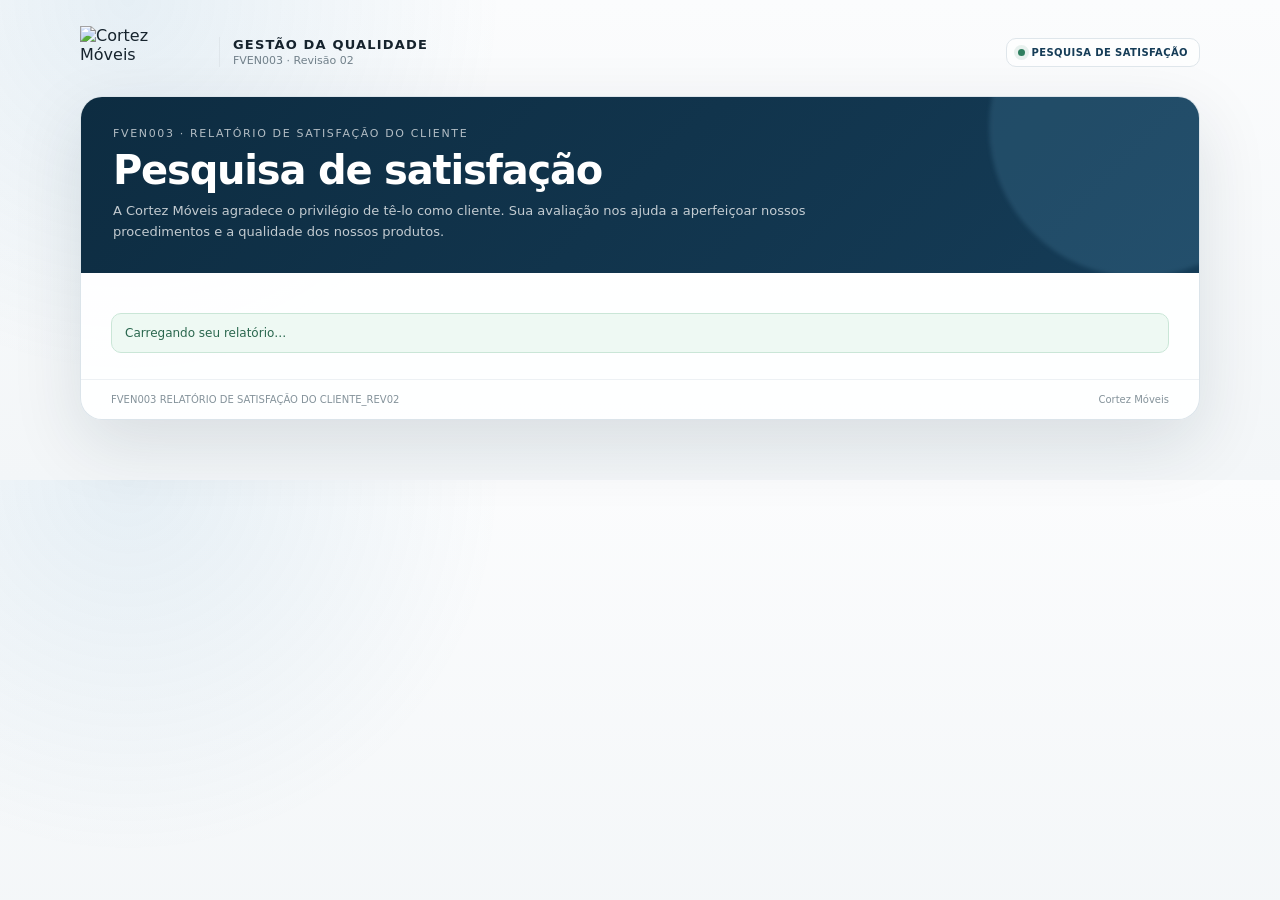
==== cliente.html @ 101052b8 "Cria página pública exclusiva para preenchimento do cliente" ====
<!doctype html>
<html lang="pt-BR">
<head>
<meta charset="utf-8">
<meta name="viewport" content="width=device-width,initial-scale=1">
<title>Preenchimento | Cortez Móveis</title>
<link rel="stylesheet" href="styles.css">
</head>
<body>
<main class="app">
  <header class="topbar">
    <div class="brand">
      <img src="https://raw.githubusercontent.com/marketing-pixel/SITE/main/assets/Logo.png" alt="Cortez Móveis">
      <div class="brand-copy"><strong>GESTÃO DA QUALIDADE</strong><span>FVEN003 · Revisão 02</span></div>
    </div>
    <div class="internal-badge">Pesquisa de satisfação</div>
  </header>
  <section class="shell" id="reportShell">
    <header class="hero">
      <div class="eyebrow">FVEN003 · RELATÓRIO DE SATISFAÇÃO DO CLIENTE</div>
      <h1>Pesquisa de satisfação</h1>
      <p>A Cortez Móveis agradece o privilégio de tê-lo como cliente. Sua avaliação nos ajuda a aperfeiçoar nossos procedimentos e a qualidade dos nossos produtos.</p>
    </header>

    <div class="content">
      <div id="loading" class="notice show success">Carregando seu relatório…</div>
      <div id="invalid" class="notice error">Este link não é válido. Solicite à Cortez Móveis um novo link de preenchimento.</div>

      <div id="formArea" hidden>
        <div id="receivedBanner" class="received-banner" hidden><div class="icon">✓</div><div>Este relatório já foi recebido e assinado. O formulário está somente para consulta.</div></div>

        <section class="section">
          <div class="section-title"><div class="number">01</div><div><h2>Dados do relatório</h2><p>Estas informações foram preenchidas pela Cortez Móveis e não podem ser alteradas.</p></div></div>
          <div class="grid">
            <label class="field full">Cliente / Empresa<input id="client_name" class="locked" readonly></label>
            <label class="field">Referente ao pedido nº<input id="pedido" class="locked" readonly></label>
            <label class="field">NF nº<input id="nf" class="locked" readonly></label>
          </div>
        </section>

        <section class="section">
          <div class="section-title"><div class="number">02</div><div><h2>Avaliação</h2><p>Marque uma opção para cada quesito.</p></div></div>
          <div class="rating" id="ratings">
            <div class="row head"><div class="label">Quesito</div><div>Muito satisfeito</div><div>Satisfeito</div><div>Insatisfeito</div></div>
            <div class="row"><div class="label">Atendimento vendas</div><label class="choice"><input type="radio" name="atendimento" value="Muito satisfeito"><span class="dot"></span></label><label class="choice"><input type="radio" name="atendimento" value="Satisfeito"><span class="dot"></span></label><label class="choice"><input type="radio" name="atendimento" value="Insatisfeito"><span class="dot"></span></label></div>
            <div class="row"><div class="label">Qualidade produto</div><label class="choice"><input type="radio" name="qualidade" value="Muito satisfeito"><span class="dot"></span></label><label class="choice"><input type="radio" name="qualidade" value="Satisfeito"><span class="dot"></span></label><label class="choice"><input type="radio" name="qualidade" value="Insatisfeito"><span class="dot"></span></label></div>
            <div class="row"><div class="label">Entrega no prazo</div><label class="choice"><input type="radio" name="entrega" value="Muito satisfeito"><span class="dot"></span></label><label class="choice"><input type="radio" name="entrega" value="Satisfeito"><span class="dot"></span></label><label class="choice"><input type="radio" name="entrega" value="Insatisfeito"><span class="dot"></span></label></div>
            <div class="row"><div class="label">Atende as expectativas?</div><label class="choice"><input type="radio" name="expectativas" value="Muito satisfeito"><span class="dot"></span></label><label class="choice"><input type="radio" name="expectativas" value="Satisfeito"><span class="dot"></span></label><label class="choice"><input type="radio" name="expectativas" value="Insatisfeito"><span class="dot"></span></label></div>
          </div>
        </section>

        <section class="section">
          <div class="section-title"><div class="number">03</div><div><h2>Comentário</h2><p>Seu elogio, crítica ou sugestão é muito importante.</p></div></div>
          <label class="field">Deixe seu comentário<textarea id="comentario" placeholder="Escreva seu comentário…"></textarea></label>
        </section>

        <section class="section">
          <div class="section-title"><div class="number">04</div><div><h2>Responsável e assinatura</h2><p>Informe quem respondeu a pesquisa e assine abaixo.</p></div></div>
          <div class="grid">
            <label class="field">Responsável por responder a pesquisa<input id="responsavel" placeholder="Nome completo"></label>
            <label class="field">Cargo<input id="cargo" placeholder="Cargo / função"></label>
            <label class="field">Data do preenchimento<input id="data_preenchimento" type="date"></label>
          </div>

          <div class="signature" style="margin-top:18px">
            <div class="sig-top"><div><strong>Assinatura</strong><span>Use mouse, touch ou caneta.</span></div><button type="button" id="clearSig">Limpar</button></div>
            <canvas id="signature"></canvas><div class="sig-line"></div><div class="sig-caption">Assine dentro do quadro acima.</div>
          </div>
        </section>

        <div id="message" class="notice"></div>
        <div class="client-actions">
          <button class="btn light" id="printReport" type="button">Imprimir</button>
          <button class="btn light" id="saveAs" type="button">Salvar como</button>
          <button class="btn primary" id="submit" type="button">Enviar</button>
        </div>      </div>
    </div>
    <footer class="footer"><span>FVEN003 RELATÓRIO DE SATISFAÇÃO DO CLIENTE_REV02</span><span>Cortez Móveis</span></footer>
  </section>

</main>
<script type="module">
import { createClient } from "https://esm.sh/@supabase/supabase-js@2";
import { SUPABASE_URL, SUPABASE_KEY } from "./config.js";
const supabase=createClient(SUPABASE_URL,SUPABASE_KEY);
const params=new URLSearchParams(location.search);
const token=(params.get("token")||params.get("p_token")||"").trim();
console.info("Página pública carregada. Token recebido:", token ? "sim" : "não");
let signed=false,drawing=false;
const canvas=document.getElementById("signature"),ctx=canvas.getContext("2d");
function resizeCanvas(keep=true){
  const old=keep&&signed?canvas.toDataURL("image/png"):null;
  const r=canvas.getBoundingClientRect(),d=devicePixelRatio||1;
  canvas.width=r.width*d;canvas.height=r.height*d;
  ctx.setTransform(d,0,0,d,0,0);ctx.lineCap="round";ctx.lineJoin="round";
  ctx.lineWidth=2.2;ctx.strokeStyle="#153c57";
  if(old){const img=new Image;img.onload=()=>ctx.drawImage(img,0,0,r.width,r.height);img.src=old}
}
function pos(e){const r=canvas.getBoundingClientRect();return{x:e.clientX-r.left,y:e.clientY-r.top}}
canvas.addEventListener("pointerdown",e=>{drawing=true;canvas.setPointerCapture(e.pointerId);const p=pos(e);ctx.beginPath();ctx.moveTo(p.x,p.y)});
canvas.addEventListener("pointermove",e=>{if(!drawing)return;const p=pos(e);ctx.lineTo(p.x,p.y);ctx.stroke();signed=true});
["pointerup","pointercancel","pointerleave"].forEach(v=>canvas.addEventListener(v,()=>drawing=false));
document.getElementById("clearSig").onclick=()=>{ctx.clearRect(0,0,canvas.width,canvas.height);signed=false};
function showMsg(text,error=true){const m=document.getElementById("message");m.textContent=text;m.className="notice show "+(error?"error":"success")}
function lockAll(){
  document.querySelectorAll("#formArea input,#formArea textarea").forEach(el=>{
    if(!["client_name","pedido","nf"].includes(el.id))el.disabled=true
  });
  document.querySelector("#clearSig").disabled=true;
  document.getElementById("submit").hidden=true;
}
function setVal(id,v){const el=document.getElementById(id);if(el&&v!=null)el.value=v}
async function loadReport(){
  if(!token){document.getElementById("loading").className="notice";document.getElementById("invalid").className="notice show error";return}
  const {data,error}=await supabase.rpc("get_report_public",{p_token:token});
  document.getElementById("loading").className="notice";
  if(error){
    console.error("Falha ao validar link público:",error);
    document.getElementById("invalid").textContent="Não foi possível validar este link agora. Gere um novo link pelo Controle de Relatórios.";
    document.getElementById("invalid").className="notice show error";
    return;
  }
  if(!data){
    document.getElementById("invalid").textContent="Este link não é válido ou já não está disponível. Solicite à Cortez Móveis um novo link de preenchimento.";
    document.getElementById("invalid").className="notice show error";
    return;
  }
  document.getElementById("formArea").hidden=false;
  ["client_name","pedido","nf"].forEach(id=>setVal(id,data[id]));
  setVal("data_preenchimento",data.data_preenchimento||new Date().toISOString().slice(0,10));
  if(data.status==="recebido"){
    ["comentario","responsavel","cargo"].forEach(id=>setVal(id,data[id]));
    for(const n of ["atendimento","qualidade","entrega","expectativas"]){
      const el=document.querySelector('input[name="'+n+'"][value="'+data[n]+'"]');if(el)el.checked=true
    }
    if(data.assinatura_data_url){
      const img=new Image;img.onload=()=>{const r=canvas.getBoundingClientRect();ctx.drawImage(img,0,0,r.width,r.height);signed=true};img.src=data.assinatura_data_url
    }
    document.getElementById("receivedBanner").hidden=false;lockAll();
  }
}
document.getElementById("printReport").onclick=()=>window.print();
document.getElementById("saveAs").onclick=()=>window.print();
document.getElementById("submit").onclick=async()=>{
  const ratings=["atendimento","qualidade","entrega","expectativas"],payload={};
  for(const n of ratings)payload[n]=document.querySelector('input[name="'+n+'"]:checked')?.value||"";
  payload.comentario=document.getElementById("comentario").value;
  payload.responsavel=document.getElementById("responsavel").value;
  payload.cargo=document.getElementById("cargo").value;
  payload.data_preenchimento=document.getElementById("data_preenchimento").value;
  payload.assinatura_data_url=signed?canvas.toDataURL("image/png"):"";
  if(ratings.some(n=>!payload[n])||!payload.responsavel||!payload.cargo||!payload.data_preenchimento||!signed){
    showMsg("Preencha todos os quesitos, responsável, cargo, data e assinatura antes de enviar.");return
  }
  const btn=document.getElementById("submit");btn.disabled=true;btn.textContent="Enviando…";
  const {data,error}=await supabase.rpc("submit_report_public",{p_token:token,p_atendimento:payload.atendimento,p_qualidade:payload.qualidade,p_entrega:payload.entrega,p_expectativas:payload.expectativas,p_comentario:payload.comentario,p_responsavel:payload.responsavel,p_cargo:payload.cargo,p_data_preenchimento:payload.data_preenchimento,p_assinatura_data_url:payload.assinatura_data_url});
  if(error){btn.disabled=false;btn.textContent="Enviar";showMsg(error.message||"Não foi possível enviar o relatório.");return}
  btn.disabled=false;btn.textContent="Enviado ✓";
  showMsg("Relatório enviado com sucesso. Obrigado pela sua avaliação.",false);
  document.getElementById("receivedBanner").hidden=false;lockAll();
};
window.addEventListener("resize",()=>resizeCanvas(true));
resizeCanvas(false);
loadReport();
</script>
</body>
</html>
---- styles.css ----
:root{
  --ink:#16232d;--muted:#71808a;--line:#dfe6eb;--paper:#fff;--bg:#f3f6f8;
  --navy:#153c57;--navy2:#0d2c41;--accent:#3d88b7;--soft:#eaf3f8;
  --green:#2f7f5f;--amber:#9b671f;--shadow:0 24px 70px rgba(18,43,58,.12)
}
*{box-sizing:border-box}html{scroll-behavior:smooth}body{
  margin:0;color:var(--ink);font-family:Inter,ui-sans-serif,system-ui,-apple-system,"Segoe UI",sans-serif;
  background:radial-gradient(circle at 10% 0%,rgba(61,136,183,.11),transparent 30%),linear-gradient(180deg,#fbfcfd,var(--bg))
}
button,input,textarea{font:inherit}.app{width:min(1120px,calc(100% - 28px));margin:26px auto 60px}
.topbar{display:flex;align-items:center;justify-content:space-between;gap:18px;margin-bottom:18px}
.brand{display:flex;align-items:center;gap:13px}.brand img{width:126px;height:52px;object-fit:contain}.brand-copy{padding-left:13px;border-left:1px solid var(--line)}
.brand-copy strong{display:block;font-size:13px;letter-spacing:.09em}.brand-copy span{display:block;margin-top:2px;font-size:11px;color:var(--muted)}
.nav{display:flex;gap:7px}.nav a{padding:9px 12px;border-radius:9px;text-decoration:none;color:#52636d;font-size:12px;font-weight:750}.nav a:hover,.nav a.active{background:var(--navy);color:#fff}
.shell{background:rgba(255,255,255,.9);border:1px solid rgba(218,227,233,.95);border-radius:22px;box-shadow:var(--shadow);overflow:hidden}
.hero{padding:30px 32px;background:linear-gradient(135deg,var(--navy2),var(--navy));color:#fff;position:relative;overflow:hidden}
.hero:after{content:"";position:absolute;right:-90px;top:-120px;width:300px;height:300px;border-radius:50%;background:rgba(113,180,219,.16);filter:blur(2px)}
.hero>*{position:relative;z-index:1}.hero .eyebrow{font-size:11px;letter-spacing:.15em;text-transform:uppercase;opacity:.68}.hero h1{margin:7px 0 8px;font-size:clamp(28px,4vw,40px);letter-spacing:-.03em}.hero p{max-width:720px;margin:0;color:rgba(255,255,255,.75);line-height:1.6;font-size:13px}
.content{padding:26px 30px}.section{padding:0 0 26px}.section+.section{border-top:1px solid #edf1f4;padding-top:26px}
.section-title{display:flex;gap:12px;align-items:flex-start;margin-bottom:18px}.number{width:34px;height:34px;border-radius:10px;background:var(--soft);color:var(--navy);display:grid;place-items:center;font-weight:850;font-size:12px}.section-title h2{margin:0;font-size:18px;letter-spacing:-.015em}.section-title p{margin:4px 0 0;color:var(--muted);font-size:12px}
.grid{display:grid;grid-template-columns:repeat(2,1fr);gap:14px}.full{grid-column:1/-1}
.field{display:flex;flex-direction:column;gap:7px;font-size:12px;font-weight:750}.field small{font-size:11px;color:var(--muted);font-weight:500}
.field input,.field textarea{width:100%;border:1px solid var(--line);border-radius:12px;padding:12px 13px;background:#fbfcfd;color:var(--ink);outline:none;transition:border .2s,box-shadow .2s,background .2s}
.field textarea{min-height:120px;resize:vertical;line-height:1.55}.field input:focus,.field textarea:focus{background:#fff;border-color:var(--accent);box-shadow:0 0 0 4px rgba(61,136,183,.10)}
.locked{background:#f2f5f7!important;color:#465761!important}.locked:focus{box-shadow:none!important;border-color:var(--line)!important}
.meta{display:grid;grid-template-columns:repeat(3,1fr);gap:12px;padding:13px;border-radius:13px;background:#f7f9fa;border:1px solid var(--line);margin-top:14px}.meta strong{display:block;font-size:10px;color:var(--muted);text-transform:uppercase;letter-spacing:.07em}.meta span{display:block;margin-top:5px;font-size:13px;font-weight:750}
.rating{border:1px solid var(--line);border-radius:14px;overflow:hidden}.row{display:grid;grid-template-columns:minmax(250px,1.7fr) repeat(3,1fr);align-items:center;border-top:1px solid var(--line)}.row:first-child{border-top:0}.row>div,.choice{min-height:56px;padding:10px;border-left:1px solid var(--line);display:grid;place-items:center}.row>div:first-child{border-left:0}.head{background:var(--navy2);color:#fff;font-size:10px;text-transform:uppercase;letter-spacing:.05em;font-weight:800}.label{text-align:left!important;justify-items:start!important;font-weight:750}.choice{cursor:pointer;background:#fff}.choice:hover{background:#f2f8fb}.choice input{position:absolute;opacity:0}.dot{width:20px;height:20px;border:2px solid #b8c6ce;border-radius:50%;display:block}.choice input:checked+.dot{border:5px solid var(--navy);box-shadow:0 0 0 3px rgba(21,60,87,.08)}
.signature{border:1px solid var(--line);border-radius:14px;overflow:hidden;background:#fff}.sig-top{display:flex;align-items:center;justify-content:space-between;gap:12px;padding:12px 14px;border-bottom:1px solid var(--line);background:#f7f9fa}.sig-top strong{font-size:12px}.sig-top span{display:block;font-size:10px;color:var(--muted);margin-top:2px}.sig-top button{border:0;background:#e9eef1;color:#40515d;padding:7px 10px;border-radius:8px;font-size:11px;font-weight:750;cursor:pointer}
#signature{width:100%;height:190px;display:block;touch-action:none;background:linear-gradient(#fff,#fff)}.sig-line{height:1px;background:#b3bec4;margin:0 24px 22px}.sig-caption{text-align:center;padding:0 10px 11px;color:var(--muted);font-size:10px}
.actions{display:flex;justify-content:flex-end;gap:10px;padding-top:6px}.btn{border:0;border-radius:11px;padding:12px 16px;cursor:pointer;font-weight:800;font-size:12px;transition:transform .18s,box-shadow .18s,background .18s}.btn:hover{transform:translateY(-1px)}.primary{background:var(--navy);color:#fff;box-shadow:0 9px 22px rgba(21,60,87,.18)}.primary:hover{background:#1e516f}.light{background:#eaf0f3;color:#40545f}
.notice{display:none;margin-top:14px;padding:12px 13px;border-radius:10px;font-size:12px}.notice.show{display:block}.error{color:#8c3434;background:#fff0f0;border:1px solid #f0cbcb}.success{color:#2a674e;background:#eef9f3;border:1px solid #cae6d7}
.footer{display:flex;justify-content:space-between;gap:12px;padding:14px 30px;border-top:1px solid #edf1f4;color:#85939b;font-size:10px}
.readonly{opacity:.96}.received-banner{display:flex;align-items:center;gap:12px;padding:14px;border:1px solid #cae6d7;background:#eef9f3;color:#2b674f;border-radius:14px;margin-bottom:20px;font-size:12px;font-weight:700}
.received-banner .icon{width:32px;height:32px;border-radius:50%;background:var(--green);color:#fff;display:grid;place-items:center}
.login{min-height:68vh;display:grid;place-items:center}.login-card{width:min(440px,100%);padding:28px;background:#fff;border:1px solid var(--line);border-radius:20px;box-shadow:var(--shadow)}.login-card h1{margin:0;color:var(--navy);font-size:25px}.login-card p{color:var(--muted);font-size:12px;line-height:1.6}.login-card form{margin-top:20px}.login-card .field{margin-top:13px}
.panel-tabs{display:flex;gap:7px;padding:14px 20px;border-bottom:1px solid var(--line);background:#fafcfd}.panel-tabs button{border:0;background:transparent;color:#5a6d78;padding:9px 12px;border-radius:9px;font-size:12px;font-weight:800;cursor:pointer}.panel-tabs button.active{background:var(--navy);color:#fff}
.panel{display:none}.panel.active{display:block}
.stats{display:grid;grid-template-columns:repeat(3,1fr);gap:12px;margin-bottom:16px}.stat{padding:16px;border-radius:13px;border:1px solid var(--line);background:#fff}.stat span{display:block;font-size:10px;color:var(--muted);text-transform:uppercase;letter-spacing:.06em}.stat strong{display:block;margin-top:6px;color:var(--navy);font-size:25px}
.data-table{border:1px solid var(--line);border-radius:14px;overflow:hidden}.data-table table{width:100%;border-collapse:collapse;font-size:12px}.data-table th,.data-table td{padding:12px 13px;border-bottom:1px solid var(--line);text-align:left}.data-table th{background:#f7f9fa;font-size:10px;text-transform:uppercase;color:#667780;letter-spacing:.05em}.data-table tr:last-child td{border-bottom:0}.pill{display:inline-flex;align-items:center;padding:5px 8px;border-radius:999px;font-size:10px;font-weight:850}.pill.out{background:#fff2df;color:var(--amber)}.pill.in{background:#eaf7f0;color:var(--green)}.copy-btn{border:1px solid var(--line);background:#fff;border-radius:7px;padding:7px 8px;font-size:10px;font-weight:800;color:#425660;cursor:pointer}.copy-btn:hover{background:#f0f5f7}

.workflow-nav{display:grid;grid-template-columns:1fr minmax(210px,260px) 1fr;align-items:center;gap:0;padding:22px 26px 24px;background:linear-gradient(180deg,#fff,#f8fafb);border-bottom:1px solid var(--line)}
.flow-node{position:relative;border:0;background:transparent;display:flex;flex-direction:column;align-items:center;justify-content:center;gap:8px;padding:0;min-width:0;color:#7a8991;cursor:pointer}
.flow-dot{width:54px;height:54px;border-radius:50%;display:grid;place-items:center;background:#f4f7f8;border:1px solid #dce5ea;color:#63747e;box-shadow:0 8px 20px rgba(18,43,58,.06);transition:all .25s ease}
.flow-dot svg{width:22px;height:22px}
.flow-label{font-size:12px;font-weight:850;letter-spacing:.01em}
.flow-sub{font-size:10px;color:#8a979e;white-space:nowrap}
.flow-node:hover .flow-dot,.flow-node.active .flow-dot{border-color:#b9d4e2;background:#edf6fa;color:var(--navy);box-shadow:0 12px 26px rgba(21,60,87,.10);transform:translateY(-2px)}
.flow-node.active .flow-label{color:var(--navy)}
.flow-node.featured .flow-dot{width:68px;height:68px;background:linear-gradient(145deg,var(--navy2),var(--navy));border-color:transparent;color:#fff;box-shadow:0 16px 32px rgba(21,60,87,.22)}
.flow-node.featured .flow-label{font-size:14px;color:var(--navy)}
.flow-node.featured .flow-sub{color:#6f818b}
.flow-line{height:1px;background:linear-gradient(90deg,#d4e0e6,#9fc1d2,#d4e0e6);position:relative;margin:0 -4px}
.flow-line:after{content:"";position:absolute;left:50%;top:50%;width:6px;height:6px;border-radius:50%;background:#b9d0db;transform:translate(-50%,-50%)}
.workspace-overlay{position:fixed;inset:0;z-index:30;margin:0!important;width:100%!important;min-height:100vh;border-radius:0;border:0;overflow:auto;background:rgba(247,250,251,.98);box-shadow:0 0 0 1px rgba(218,227,233,.7),0 30px 100px rgba(10,28,40,.22);opacity:0;transform:translateY(20px) scale(.985);pointer-events:none;transition:opacity .28s ease,transform .32s cubic-bezier(.2,.75,.2,1)}
.workspace-overlay.is-open{opacity:1;transform:none;pointer-events:auto}
body.control-open{overflow:hidden}

.modal{position:fixed;inset:0;background:rgba(10,28,40,.44);backdrop-filter:blur(8px);display:none;align-items:center;justify-content:center;padding:16px;z-index:20}.modal.show{display:flex}.modal-card{width:min(560px,100%);background:#fff;border:1px solid var(--line);border-radius:18px;box-shadow:0 35px 90px rgba(0,0,0,.22);padding:24px}.modal-card h2{margin:0;color:var(--navy)}.modal-card p{color:var(--muted);font-size:12px}.url{padding:12px;border-radius:10px;background:#f4f7f8;border:1px solid var(--line);word-break:break-all;font-size:11px;color:#4c5d66}.modal-actions{display:flex;justify-content:flex-end;gap:8px;margin-top:14px}
@media(max-width:760px){.workflow-nav{grid-template-columns:1fr 1fr 1fr;padding:18px 12px 20px}.flow-dot{width:46px;height:46px}.flow-node.featured .flow-dot{width:58px;height:58px}.flow-label{font-size:11px}.flow-node.featured .flow-label{font-size:12px}.flow-sub{font-size:9px}.flow-line{margin:0 -2px}.workspace-overlay{overflow-y:auto}}
@media(max-width:760px){.app{width:min(100% - 14px,1120px);margin-top:12px}.topbar{align-items:flex-start;flex-direction:column}.brand-copy{display:none}.nav{width:100%}.nav a{flex:1;text-align:center}.hero,.content{padding:22px 18px}.grid,.stats,.meta{grid-template-columns:1fr}.full{grid-column:auto}.rating{overflow:auto}.row{min-width:720px}.actions{flex-direction:column}.actions .btn{width:100%}.footer{padding:13px 18px;flex-direction:column}}
@media print{.workspace-overlay{position:static;min-height:auto;box-shadow:none;opacity:1;transform:none;overflow:visible;background:#fff}.workflow-nav{display:none}
body{background:#fff}.app{width:100%;margin:0}.shell{border:0;box-shadow:none}.topbar,.actions,.notice,.panel-tabs,.stats,.modal{display:none!important}.hero{-webkit-print-color-adjust:exact;print-color-adjust:exact}.content{padding:20px 0}.footer{padding-left:0;padding-right:0}}

.internal-badge{display:inline-flex;align-items:center;gap:7px;padding:8px 11px;border:1px solid var(--line);border-radius:10px;background:rgba(255,255,255,.72);color:var(--navy);font-size:10px;font-weight:850;letter-spacing:.04em;text-transform:uppercase}
.internal-badge:before{content:"";width:7px;height:7px;border-radius:50%;background:var(--green);box-shadow:0 0 0 4px rgba(47,127,95,.10)}
.login-mark{width:44px;height:44px;border-radius:13px;display:grid;place-items:center;margin-bottom:14px;background:linear-gradient(135deg,var(--navy2),var(--navy));color:#fff;font-weight:900;box-shadow:0 12px 24px rgba(21,60,87,.18)}
.login-card h1{letter-spacing:-.03em}.login-card .actions{margin-top:4px}

.client-actions{display:flex;justify-content:flex-end;gap:10px;padding-top:12px;margin-top:8px;border-top:1px solid #edf1f4}
.client-actions .btn{min-width:128px}
@media(max-width:760px){.client-actions{flex-direction:column}.client-actions .btn{width:100%}}
@media print{.client-actions{display:none!important}}
.workflow-nav{display:grid;grid-template-columns:1fr minmax(210px,260px) 1fr;align-items:center;padding:22px 26px 24px;background:linear-gradient(180deg,#fff,#f8fafb);border-bottom:1px solid var(--line)}
.flow-node{border:0;background:transparent;display:flex;flex-direction:column;align-items:center;gap:8px;color:#7a8991;cursor:pointer}
.flow-dot{width:54px;height:54px;border-radius:50%;display:grid;place-items:center;background:#f4f7f8;border:1px solid #dce5ea;color:#63747e;font-weight:900;box-shadow:0 8px 20px rgba(18,43,58,.06);transition:.25s}
.flow-label{font-size:12px;font-weight:850}.flow-sub{font-size:10px;color:#8a979e}.flow-node.active .flow-dot{background:#edf6fa;color:var(--navy);border-color:#b9d4e2}.flow-node.featured .flow-dot{width:68px;height:68px;background:linear-gradient(145deg,var(--navy2),var(--navy));color:#fff;border:0;box-shadow:0 16px 32px rgba(21,60,87,.22)}.flow-node.featured .flow-label{font-size:14px;color:var(--navy)}.flow-line{height:1px;background:linear-gradient(90deg,#d4e0e6,#9fc1d2,#d4e0e6)}
.workspace-overlay{position:fixed;inset:0;z-index:30;margin:0!important;width:100%!important;min-height:100vh;border-radius:0;border:0;overflow:auto;background:rgba(247,250,251,.98);opacity:0;transform:translateY(20px) scale(.985);pointer-events:none;transition:opacity .28s ease,transform .32s ease}.workspace-overlay.is-open{opacity:1;transform:none;pointer-events:auto}

.copy-status{margin-top:9px;font-size:10px;color:var(--green);font-weight:800}
.success-modal{transform:translateY(12px) scale(.96);opacity:0;transition:transform .32s cubic-bezier(.2,.8,.2,1),opacity .25s ease}
.modal.show .success-modal{transform:none;opacity:1}
.link-modal-icon{width:58px;height:58px;border-radius:50%;display:grid;place-items:center;margin-bottom:14px;background:#edf4f7;color:var(--navy);border:1px solid #d8e5eb;font-size:22px;font-weight:900}
.link-modal-icon.success{background:var(--green);color:#fff;border-color:var(--green);box-shadow:0 12px 30px rgba(47,127,95,.24);animation:successPulse .55s ease}
.modal-kicker{font-size:10px;letter-spacing:.12em;text-transform:uppercase;color:var(--muted);font-weight:850;margin-bottom:5px}
@keyframes successPulse{0%{transform:scale(.72);opacity:.2}65%{transform:scale(1.08)}100%{transform:scale(1);opacity:1}}
#finalize.is-processing{opacity:.7;pointer-events:none}
#finalize.is-processing:before{content:"";display:inline-block;width:11px;height:11px;margin-right:8px;border:2px solid rgba(255,255,255,.45);border-top-color:#fff;border-radius:50%;vertical-align:-2px;animation:spin .65s linear infinite}
@keyframes spin{to{transform:rotate(360deg)}}
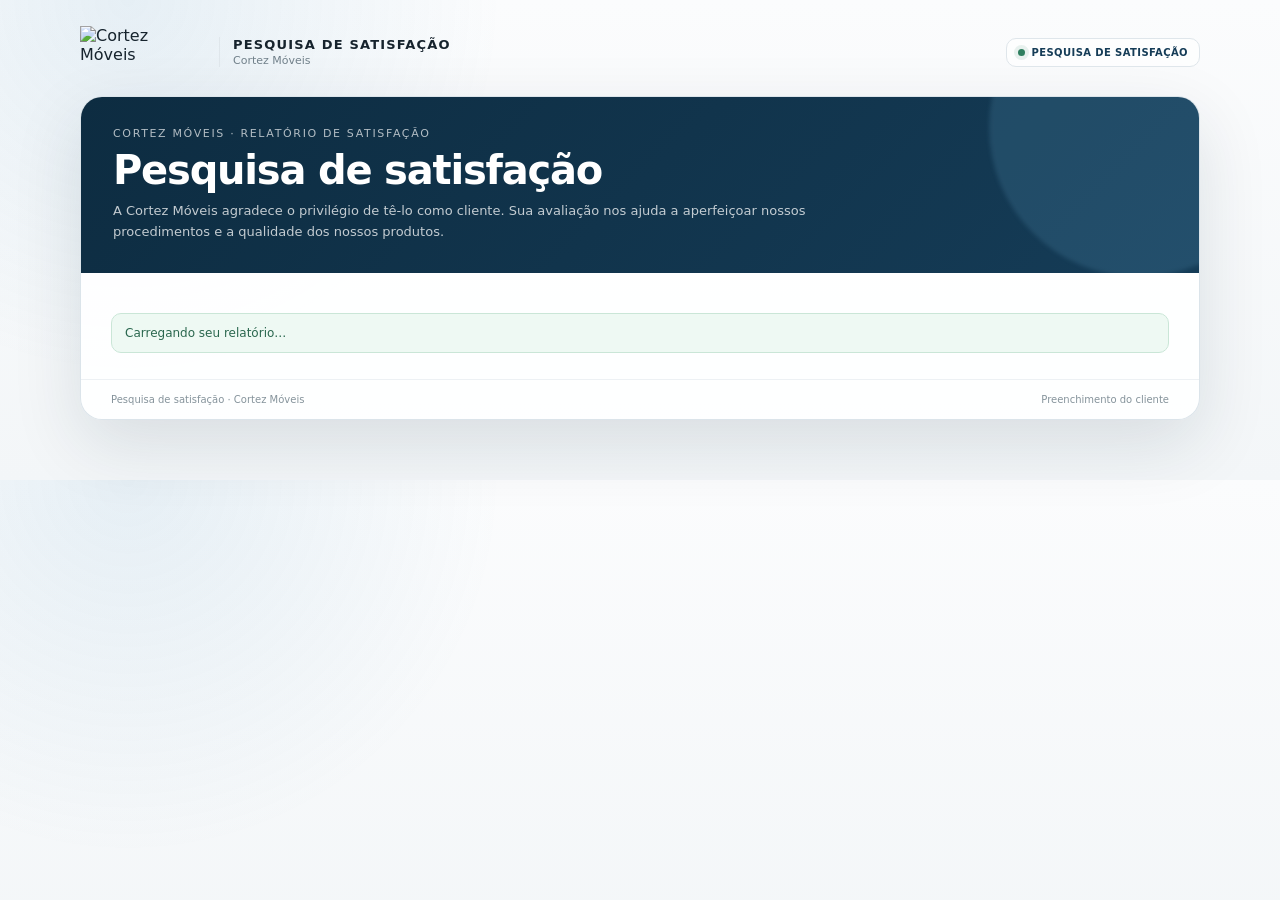
==== commit be2b035e: "Transforma link gerado em formulário específico do relatório" ====
--- a/cliente.html
+++ b/cliente.html
@@ -11,13 +11,13 @@
   <header class="topbar">
     <div class="brand">
       <img src="https://raw.githubusercontent.com/marketing-pixel/SITE/main/assets/Logo.png" alt="Cortez Móveis">
-      <div class="brand-copy"><strong>GESTÃO DA QUALIDADE</strong><span>FVEN003 · Revisão 02</span></div>
+      <div class="brand-copy"><strong>PESQUISA DE SATISFAÇÃO</strong><span>Cortez Móveis</span></div>
     </div>
     <div class="internal-badge">Pesquisa de satisfação</div>
   </header>
   <section class="shell" id="reportShell">
     <header class="hero">
-      <div class="eyebrow">FVEN003 · RELATÓRIO DE SATISFAÇÃO DO CLIENTE</div>
+      <div class="eyebrow">CORTEZ MÓVEIS · RELATÓRIO DE SATISFAÇÃO</div>
       <h1>Pesquisa de satisfação</h1>
       <p>A Cortez Móveis agradece o privilégio de tê-lo como cliente. Sua avaliação nos ajuda a aperfeiçoar nossos procedimentos e a qualidade dos nossos produtos.</p>
     </header>
@@ -75,25 +75,32 @@
           <button class="btn primary" id="submit" type="button">Enviar</button>
         </div>      </div>
     </div>
-    <footer class="footer"><span>FVEN003 RELATÓRIO DE SATISFAÇÃO DO CLIENTE_REV02</span><span>Cortez Móveis</span></footer>
+    <footer class="footer"><span>Pesquisa de satisfação · Cortez Móveis</span><span>Preenchimento do cliente</span></footer>
   </section>
 
 </main>
 <script type="module">
 import { createClient } from "https://esm.sh/@supabase/supabase-js@2";
 import { SUPABASE_URL, SUPABASE_KEY } from "./config.js";
+
 const supabase=createClient(SUPABASE_URL,SUPABASE_KEY);
 const params=new URLSearchParams(location.search);
-const token=(params.get("token")||params.get("p_token")||"").trim();
-console.info("Página pública carregada. Token recebido:", token ? "sim" : "não");
+const token=(params.get("token")||"").trim();
+const model={
+  cliente:params.get("cliente")||"",
+  pedido:params.get("pedido")||"",
+  nf:params.get("nf")||""
+};
+
 let signed=false,drawing=false;
 const canvas=document.getElementById("signature"),ctx=canvas.getContext("2d");
+
 function resizeCanvas(keep=true){
   const old=keep&&signed?canvas.toDataURL("image/png"):null;
   const r=canvas.getBoundingClientRect(),d=devicePixelRatio||1;
   canvas.width=r.width*d;canvas.height=r.height*d;
-  ctx.setTransform(d,0,0,d,0,0);ctx.lineCap="round";ctx.lineJoin="round";
-  ctx.lineWidth=2.2;ctx.strokeStyle="#153c57";
+  ctx.setTransform(d,0,0,d,0,0);
+  ctx.lineCap="round";ctx.lineJoin="round";ctx.lineWidth=2.2;ctx.strokeStyle="#153c57";
   if(old){const img=new Image;img.onload=()=>ctx.drawImage(img,0,0,r.width,r.height);img.src=old}
 }
 function pos(e){const r=canvas.getBoundingClientRect();return{x:e.clientX-r.left,y:e.clientY-r.top}}
@@ -101,47 +108,39 @@
 canvas.addEventListener("pointermove",e=>{if(!drawing)return;const p=pos(e);ctx.lineTo(p.x,p.y);ctx.stroke();signed=true});
 ["pointerup","pointercancel","pointerleave"].forEach(v=>canvas.addEventListener(v,()=>drawing=false));
 document.getElementById("clearSig").onclick=()=>{ctx.clearRect(0,0,canvas.width,canvas.height);signed=false};
-function showMsg(text,error=true){const m=document.getElementById("message");m.textContent=text;m.className="notice show "+(error?"error":"success")}
+
+function showMsg(text,error=true){
+  const m=document.getElementById("message");
+  m.textContent=text;m.className="notice show "+(error?"error":"success");
+}
+function setVal(id,v){const el=document.getElementById(id);if(el)el.value=v||""}
 function lockAll(){
   document.querySelectorAll("#formArea input,#formArea textarea").forEach(el=>{
-    if(!["client_name","pedido","nf"].includes(el.id))el.disabled=true
+    if(!["client_name","pedido","nf"].includes(el.id))el.disabled=true;
   });
-  document.querySelector("#clearSig").disabled=true;
+  document.getElementById("clearSig").disabled=true;
   document.getElementById("submit").hidden=true;
 }
-function setVal(id,v){const el=document.getElementById(id);if(el&&v!=null)el.value=v}
-async function loadReport(){
-  if(!token){document.getElementById("loading").className="notice";document.getElementById("invalid").className="notice show error";return}
-  const {data,error}=await supabase.rpc("get_report_public",{p_token:token});
+function loadGeneratedModel(){
+  if(!token||!model.cliente||!model.pedido||!model.nf){
+    document.getElementById("loading").className="notice";
+    document.getElementById("invalid").className="notice show error";
+    return false;
+  }
+  setVal("client_name",model.cliente);
+  setVal("pedido",model.pedido);
+  setVal("nf",model.nf);
+  setVal("data_preenchimento",new Date().toISOString().slice(0,10));
   document.getElementById("loading").className="notice";
-  if(error){
-    console.error("Falha ao validar link público:",error);
-    document.getElementById("invalid").textContent="Não foi possível validar este link agora. Gere um novo link pelo Controle de Relatórios.";
-    document.getElementById("invalid").className="notice show error";
-    return;
-  }
-  if(!data){
-    document.getElementById("invalid").textContent="Este link não é válido ou já não está disponível. Solicite à Cortez Móveis um novo link de preenchimento.";
-    document.getElementById("invalid").className="notice show error";
-    return;
-  }
   document.getElementById("formArea").hidden=false;
-  ["client_name","pedido","nf"].forEach(id=>setVal(id,data[id]));
-  setVal("data_preenchimento",data.data_preenchimento||new Date().toISOString().slice(0,10));
-  if(data.status==="recebido"){
-    ["comentario","responsavel","cargo"].forEach(id=>setVal(id,data[id]));
-    for(const n of ["atendimento","qualidade","entrega","expectativas"]){
-      const el=document.querySelector('input[name="'+n+'"][value="'+data[n]+'"]');if(el)el.checked=true
-    }
-    if(data.assinatura_data_url){
-      const img=new Image;img.onload=()=>{const r=canvas.getBoundingClientRect();ctx.drawImage(img,0,0,r.width,r.height);signed=true};img.src=data.assinatura_data_url
-    }
-    document.getElementById("receivedBanner").hidden=false;lockAll();
-  }
+  return true;
 }
+
 document.getElementById("printReport").onclick=()=>window.print();
 document.getElementById("saveAs").onclick=()=>window.print();
+
 document.getElementById("submit").onclick=async()=>{
+  if(!token){showMsg("Este link não possui uma identificação válida.");return}
   const ratings=["atendimento","qualidade","entrega","expectativas"],payload={};
   for(const n of ratings)payload[n]=document.querySelector('input[name="'+n+'"]:checked')?.value||"";
   payload.comentario=document.getElementById("comentario").value;
@@ -149,19 +148,43 @@
   payload.cargo=document.getElementById("cargo").value;
   payload.data_preenchimento=document.getElementById("data_preenchimento").value;
   payload.assinatura_data_url=signed?canvas.toDataURL("image/png"):"";
+
   if(ratings.some(n=>!payload[n])||!payload.responsavel||!payload.cargo||!payload.data_preenchimento||!signed){
-    showMsg("Preencha todos os quesitos, responsável, cargo, data e assinatura antes de enviar.");return
+    showMsg("Preencha todos os quesitos, responsável, cargo, data e assinatura antes de enviar.");
+    return;
   }
-  const btn=document.getElementById("submit");btn.disabled=true;btn.textContent="Enviando…";
-  const {data,error}=await supabase.rpc("submit_report_public",{p_token:token,p_atendimento:payload.atendimento,p_qualidade:payload.qualidade,p_entrega:payload.entrega,p_expectativas:payload.expectativas,p_comentario:payload.comentario,p_responsavel:payload.responsavel,p_cargo:payload.cargo,p_data_preenchimento:payload.data_preenchimento,p_assinatura_data_url:payload.assinatura_data_url});
-  if(error){btn.disabled=false;btn.textContent="Enviar";showMsg(error.message||"Não foi possível enviar o relatório.");return}
-  btn.disabled=false;btn.textContent="Enviado ✓";
+
+  const btn=document.getElementById("submit");
+  btn.disabled=true;btn.textContent="Enviando…";
+
+  const {error}=await supabase.rpc("submit_report_public",{
+    p_token:token,
+    p_atendimento:payload.atendimento,
+    p_qualidade:payload.qualidade,
+    p_entrega:payload.entrega,
+    p_expectativas:payload.expectativas,
+    p_comentario:payload.comentario,
+    p_responsavel:payload.responsavel,
+    p_cargo:payload.cargo,
+    p_data_preenchimento:payload.data_preenchimento,
+    p_assinatura_data_url:payload.assinatura_data_url
+  });
+
+  if(error){
+    btn.disabled=false;btn.textContent="Enviar";
+    showMsg(error.message||"Não foi possível enviar o relatório.");
+    return;
+  }
+
+  btn.textContent="Enviado ✓";
   showMsg("Relatório enviado com sucesso. Obrigado pela sua avaliação.",false);
-  document.getElementById("receivedBanner").hidden=false;lockAll();
+  document.getElementById("receivedBanner").hidden=false;
+  lockAll();
 };
+
 window.addEventListener("resize",()=>resizeCanvas(true));
 resizeCanvas(false);
-loadReport();
+loadGeneratedModel();
 </script>
 </body>
 </html>
